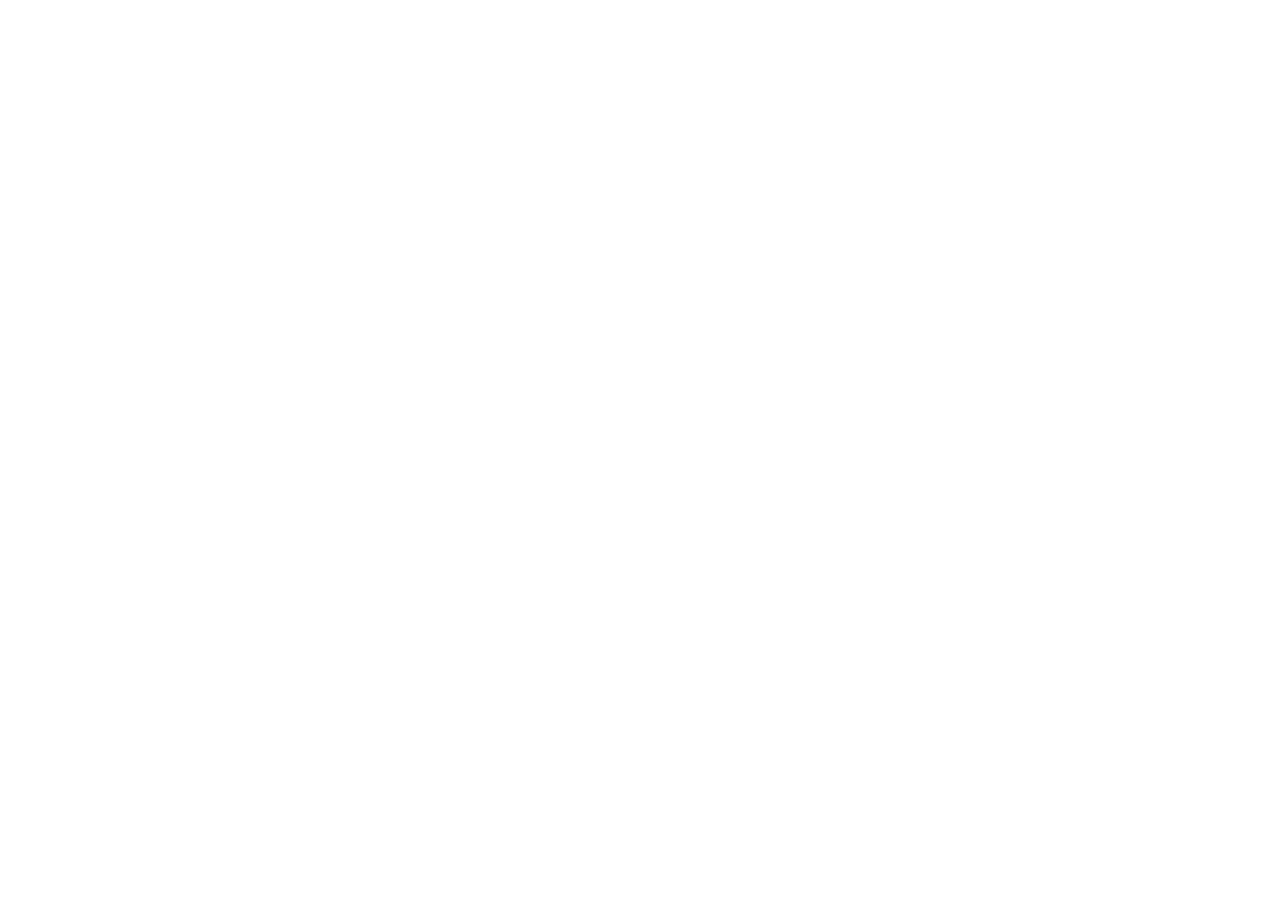
==== HTMLeCSS_Revisao/index.html @ 500ad733 "separando arquivos" ====
<!DOCTYPE html>
<html lang="pt-br">
<head>
    <meta charset="UTF-8">
    <meta http-equiv="X-UA-Compatible" content="IE=edge">
    <meta name="viewport" content="width=device-width, initial-scale=1.0">
    <link rel="stylesheet" href="/assets/css/styles.css">
    <title>Document</title>
</head>
<body>
    
</body>
</html>
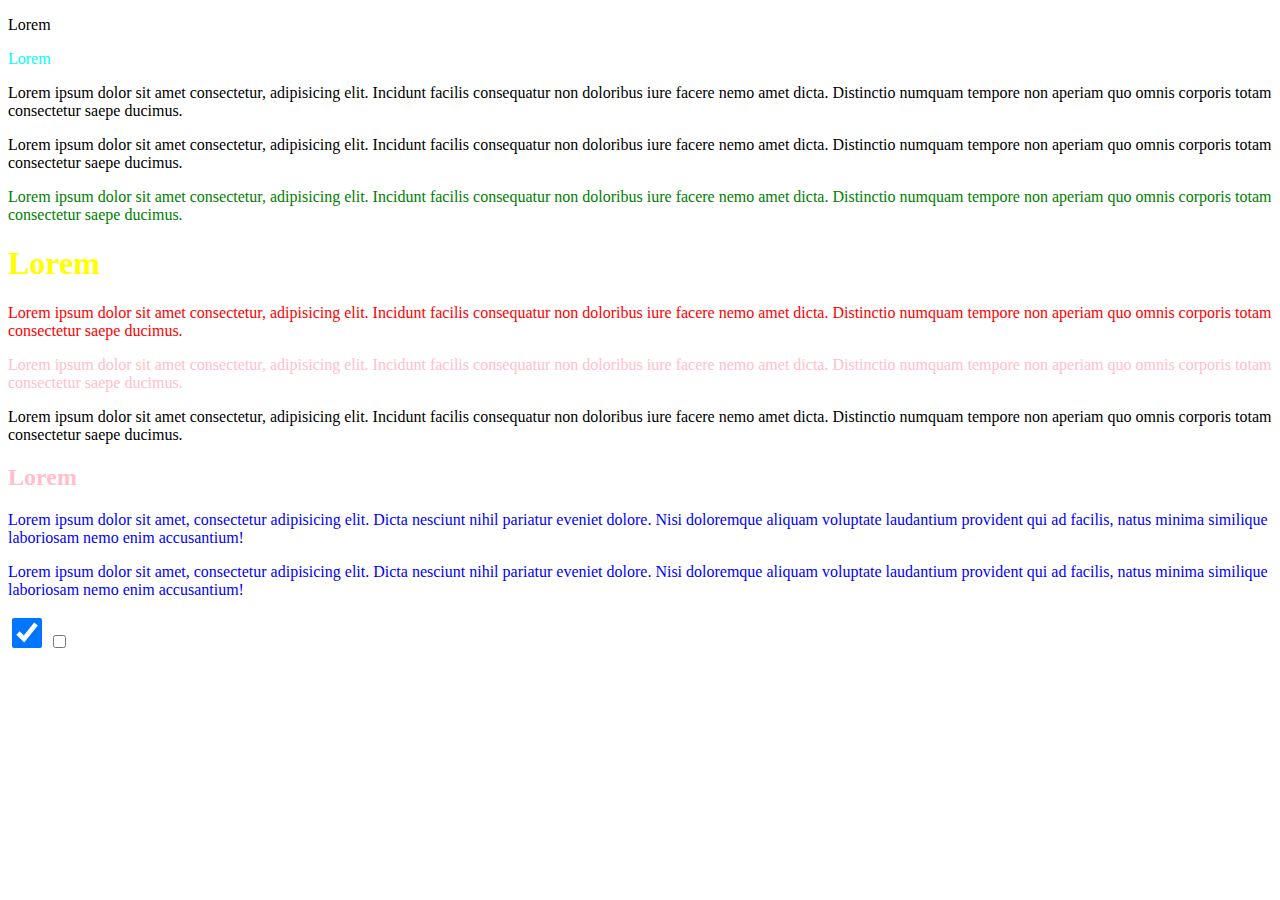
==== commit a1b65ed4: "Seletores css" ====
--- a/HTMLeCSS_Revisao/index.html
+++ b/HTMLeCSS_Revisao/index.html
@@ -4,10 +4,27 @@
     <meta charset="UTF-8">
     <meta http-equiv="X-UA-Compatible" content="IE=edge">
     <meta name="viewport" content="width=device-width, initial-scale=1.0">
-    <link rel="stylesheet" href="/assets/css/styles.css">
+    <link rel="stylesheet" href="./assets/css/styles.css">
     <title>Document</title>
 </head>
 <body>
-    
+    <div class="pai">
+        <div class="filho">
+            <p class="proximo">Lorem</p>
+            <p class="proximo">Lorem</p>
+        </div>
+        <p>Lorem ipsum dolor sit amet consectetur, adipisicing elit. Incidunt facilis consequatur non doloribus iure facere nemo amet dicta. Distinctio numquam tempore non aperiam quo omnis corporis totam consectetur saepe ducimus.</p>
+        <p>Lorem ipsum dolor sit amet consectetur, adipisicing elit. Incidunt facilis consequatur non doloribus iure facere nemo amet dicta. Distinctio numquam tempore non aperiam quo omnis corporis totam consectetur saepe ducimus.</p>
+        <p class="irmao">Lorem ipsum dolor sit amet consectetur, adipisicing elit. Incidunt facilis consequatur non doloribus iure facere nemo amet dicta. Distinctio numquam tempore non aperiam quo omnis corporis totam consectetur saepe ducimus.</p>
+        <h1 class="irmao">Lorem</h1>
+        <p>Lorem ipsum dolor sit amet consectetur, adipisicing elit. Incidunt facilis consequatur non doloribus iure facere nemo amet dicta. Distinctio numquam tempore non aperiam quo omnis corporis totam consectetur saepe ducimus.</p>
+        <p meu-atributo="valor">Lorem ipsum dolor sit amet consectetur, adipisicing elit. Incidunt facilis consequatur non doloribus iure facere nemo amet dicta. Distinctio numquam tempore non aperiam quo omnis corporis totam consectetur saepe ducimus.</p>
+        <p>Lorem ipsum dolor sit amet consectetur, adipisicing elit. Incidunt facilis consequatur non doloribus iure facere nemo amet dicta. Distinctio numquam tempore non aperiam quo omnis corporis totam consectetur saepe ducimus.</p>
+        <h2 meu-atributo="valor">Lorem</h2>
+        <p>Lorem ipsum dolor sit amet, consectetur adipisicing elit. Dicta nesciunt nihil pariatur eveniet dolore. Nisi doloremque aliquam voluptate laudantium provident qui ad facilis, natus minima similique laboriosam nemo enim accusantium!</p>
+        <p>Lorem ipsum dolor sit amet, consectetur adipisicing elit. Dicta nesciunt nihil pariatur eveniet dolore. Nisi doloremque aliquam voluptate laudantium provident qui ad facilis, natus minima similique laboriosam nemo enim accusantium!</p>
+        <input type="checkbox" checked>
+        <input type="checkbox">
+    </div>
 </body>
 </html>--- a/HTMLeCSS_Revisao/assets/css/styles.css
+++ b/HTMLeCSS_Revisao/assets/css/styles.css
@@ -0,0 +1,29 @@
+/*seletores*/
+
+.pai > p.irmao{         /*filho direto*/
+    color: green;
+}
+.pai h1+p {            /*proximo p depois do h1*/
+    color: red;
+}
+
+.pai p+h1 {            /*proximo h1 depois do p*/
+    color: yellow;
+}
+
+.pai .filho .proximo+ p{
+    color: cyan;
+}
+
+.pai h2~p {            /*todo p depois de h2*/
+    color: blue;
+}
+
+[meu-atributo="valor"]{ 
+    color:pink
+}
+                    /*por atributo*/
+[checked]{
+    width: 30px;
+    height: 30px;
+}